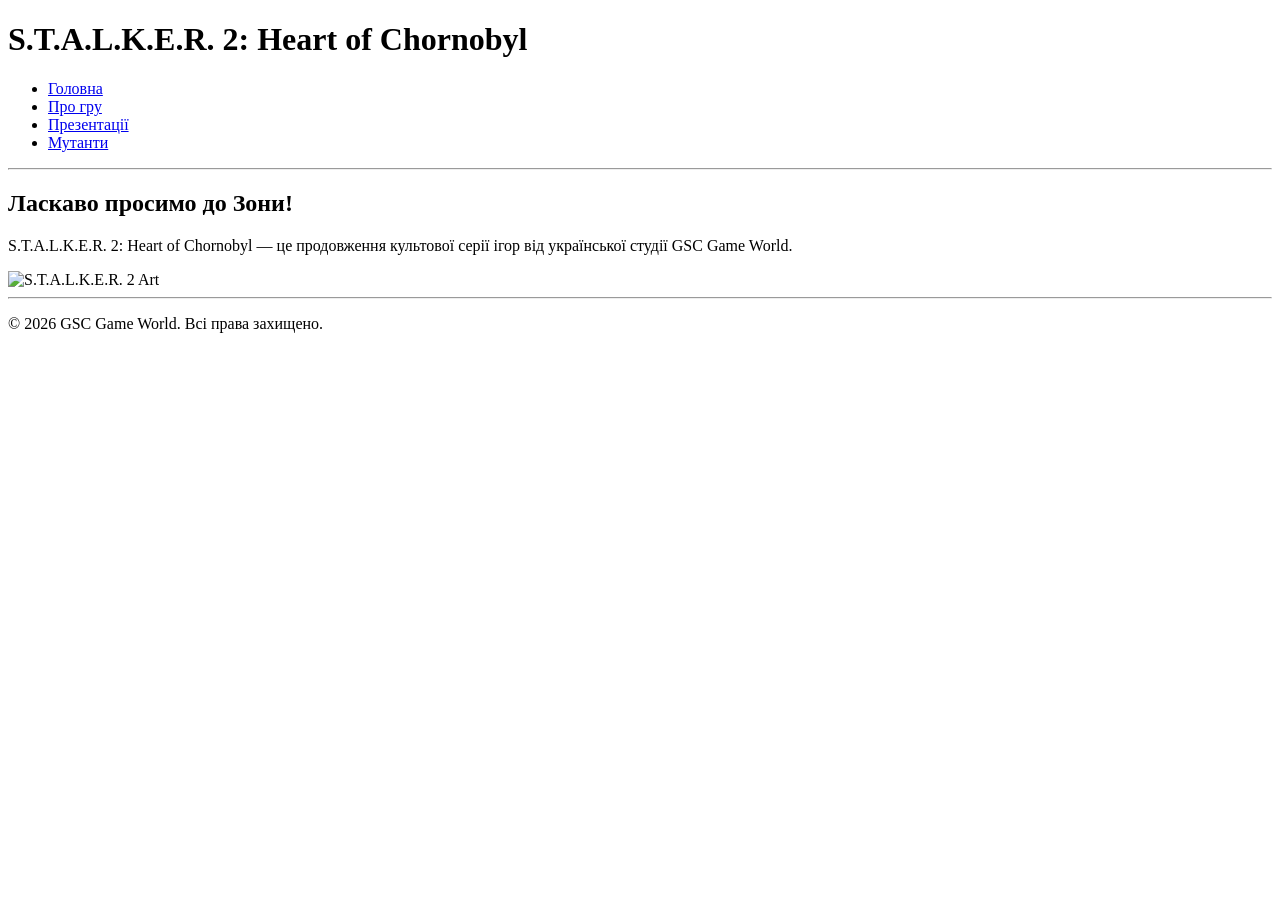
==== index.html @ 0e5726bc "Add files via upload" ====
<!DOCTYPE html>
<html lang="uk">
<head>
    <meta charset="UTF-8">
    <title>S.T.A.L.K.E.R. 2 - Головна</title>
</head>
<body>
    <header>
        <h1>S.T.A.L.K.E.R. 2: Heart of Chornobyl</h1>
        <nav>
            <ul>
                <li><a href="index.html">Головна</a></li>
                <li><a href="about.html">Про гру</a></li>
                <li><a href="events.html">Презентації</a></li>
                <li><a href="mutants.html">Мутанти</a></li>
            </ul>
        </nav>
    </header>
    <hr>
    <main>
        <h2>Ласкаво просимо до Зони!</h2>
        <p>S.T.A.L.K.E.R. 2: Heart of Chornobyl — це продовження культової серії ігор від української студії GSC Game World.</p>
        <img src="https://static.wikia.nocookie.net/stalker/images/4/40/S2.png/revision/latest?cb=20220319075349&path-prefix=ru" alt="S.T.A.L.K.E.R. 2 Art" width="600">
    </main>
    <hr>
    <footer>
        <p>&copy; 2026 GSC Game World. Всі права захищено.</p>
    </footer>
</body>
</html>
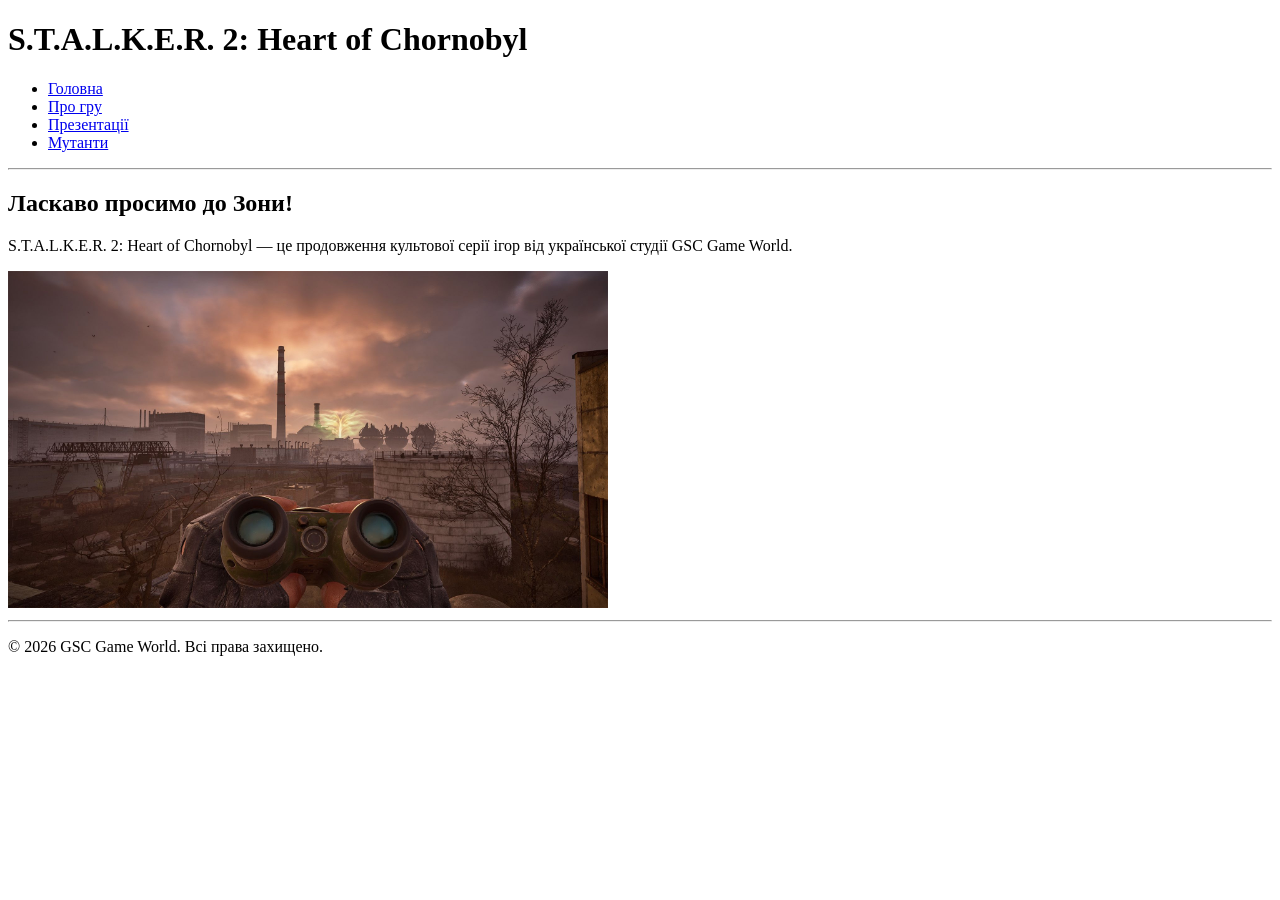
==== commit 8909f125: "Update index.html" ====
--- a/index.html
+++ b/index.html
@@ -20,11 +20,11 @@
     <main>
         <h2>Ласкаво просимо до Зони!</h2>
         <p>S.T.A.L.K.E.R. 2: Heart of Chornobyl — це продовження культової серії ігор від української студії GSC Game World.</p>
-        <img src="https://static.wikia.nocookie.net/stalker/images/4/40/S2.png/revision/latest?cb=20220319075349&path-prefix=ru" alt="S.T.A.L.K.E.R. 2 Art" width="600">
+        <img src="Zona.jpg" alt="S.T.A.L.K.E.R. 2 Art" width="600">
     </main>
     <hr>
     <footer>
         <p>&copy; 2026 GSC Game World. Всі права захищено.</p>
     </footer>
 </body>
-</html>+</html>
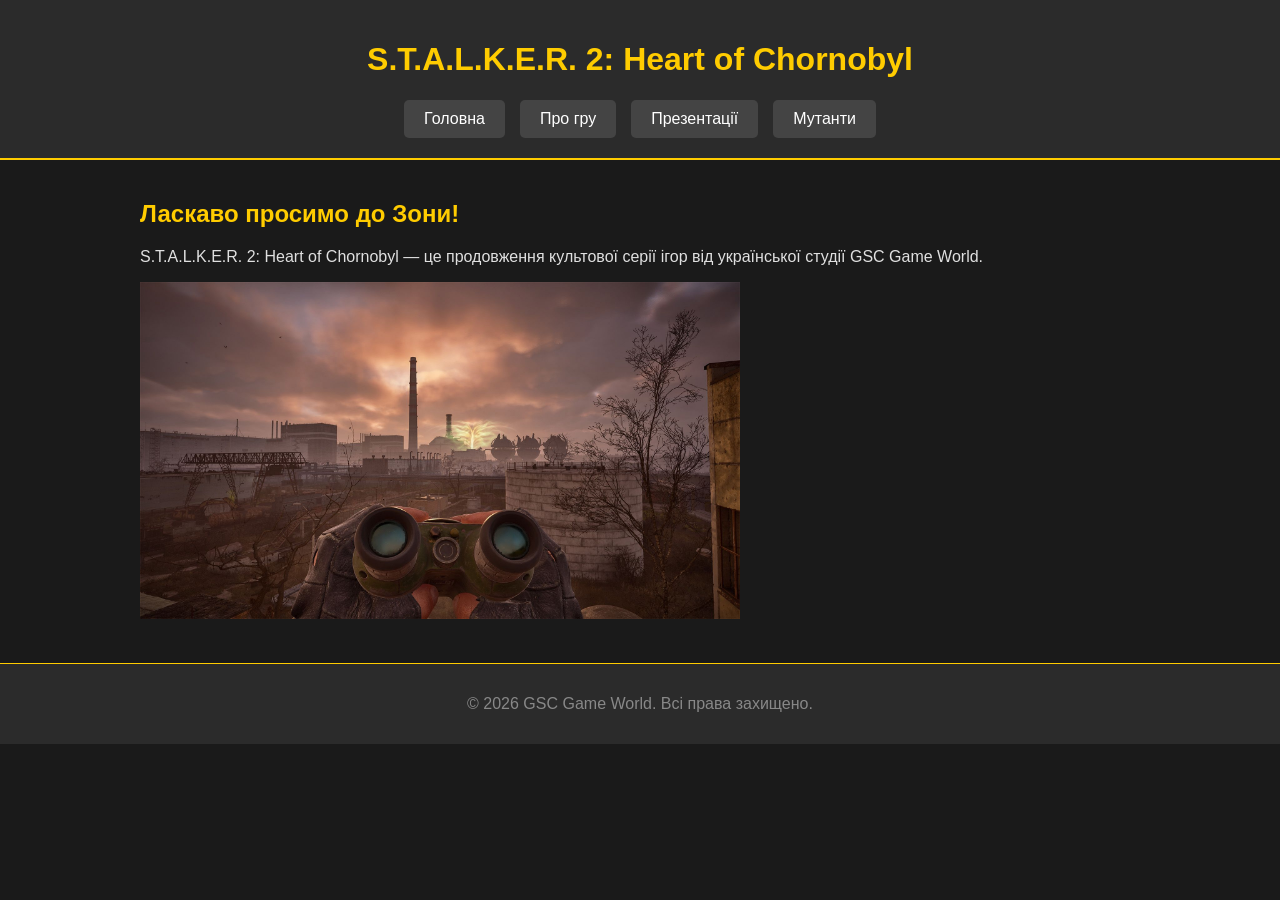
==== commit 2f172b67: "Update index.html" ====
--- a/index.html
+++ b/index.html
@@ -3,27 +3,29 @@
 <head>
     <meta charset="UTF-8">
     <title>S.T.A.L.K.E.R. 2 - Головна</title>
+    <!-- Підключення зовнішнього CSS-файлу -->
+    <link rel="stylesheet" href="style.css">
 </head>
 <body>
-    <header>
+    <header class="site-header">
         <h1>S.T.A.L.K.E.R. 2: Heart of Chornobyl</h1>
         <nav>
-            <ul>
-                <li><a href="index.html">Головна</a></li>
-                <li><a href="about.html">Про гру</a></li>
-                <li><a href="events.html">Презентації</a></li>
-                <li><a href="mutants.html">Мутанти</a></li>
+            <ul class="nav-menu">
+                <li><a class="menu-link" href="index.html">Головна</a></li>
+                <li><a class="menu-link" href="about.html">Про гру</a></li>
+                <li><a class="menu-link" href="events.html">Презентації</a></li>
+                <li><a class="menu-link" href="mutants.html">Мутанти</a></li>
             </ul>
         </nav>
     </header>
-    <hr>
+    
     <main>
         <h2>Ласкаво просимо до Зони!</h2>
         <p>S.T.A.L.K.E.R. 2: Heart of Chornobyl — це продовження культової серії ігор від української студії GSC Game World.</p>
         <img src="Zona.jpg" alt="S.T.A.L.K.E.R. 2 Art" width="600">
     </main>
-    <hr>
-    <footer>
+    
+    <footer class="site-footer">
         <p>&copy; 2026 GSC Game World. Всі права захищено.</p>
     </footer>
 </body>
--- a/style.css
+++ b/style.css
@@ -0,0 +1,85 @@
+/* Базові налаштування сторінки */
+body {
+    background-color: #1a1a1a;
+    color: #e0e0e0;
+    font-family: Arial, sans-serif;
+    margin: 0;
+    padding: 0;
+}
+
+h1, h2 {
+    color: #ffcc00;
+}
+
+main {
+    padding: 20px;
+    max-width: 1000px;
+    margin: 0 auto;
+}
+
+/* 1. Клас для шапки сайту */
+.site-header {
+    background-color: #2b2b2b;
+    padding: 20px;
+    text-align: center;
+    border-bottom: 2px solid #ffcc00;
+}
+
+/* 2. Клас для списку меню (Бонусне завдання: прибрати маркери, горизонтальне розташування) */
+.nav-menu {
+    list-style-type: none; 
+    margin: 0;
+    padding: 0;
+    display: flex; 
+    justify-content: center;
+    gap: 15px;
+}
+
+/* 3. Клас для посилань-кнопок у меню */
+.menu-link {
+    display: block;
+    padding: 10px 20px;
+    color: #ffffff;
+    text-decoration: none;
+    background-color: #444444;
+    border-radius: 5px;
+    transition: background-color 0.3s ease;
+}
+
+/* Реакція на наведення та натискання (Бонусне завдання) */
+.menu-link:hover {
+    background-color: #ffcc00; 
+    color: #000000;
+}
+
+.menu-link:active {
+    background-color: #ccaa00; 
+}
+
+/* 4. Клас для підвалу сайту */
+.site-footer {
+    text-align: center;
+    padding: 15px;
+    background-color: #2b2b2b;
+    margin-top: 20px;
+    border-top: 1px solid #ffcc00;
+    color: #888888;
+}
+
+/* 5. Клас для таблиці (використовується у файлах mutants.html та events.html) */
+.data-table {
+    width: 100%;
+    border-collapse: collapse;
+    margin-top: 20px;
+}
+
+.data-table th, .data-table td {
+    border: 1px solid #555555;
+    padding: 10px;
+    text-align: left;
+}
+
+.data-table th {
+    background-color: #333333;
+    color: #ffcc00;
+}
